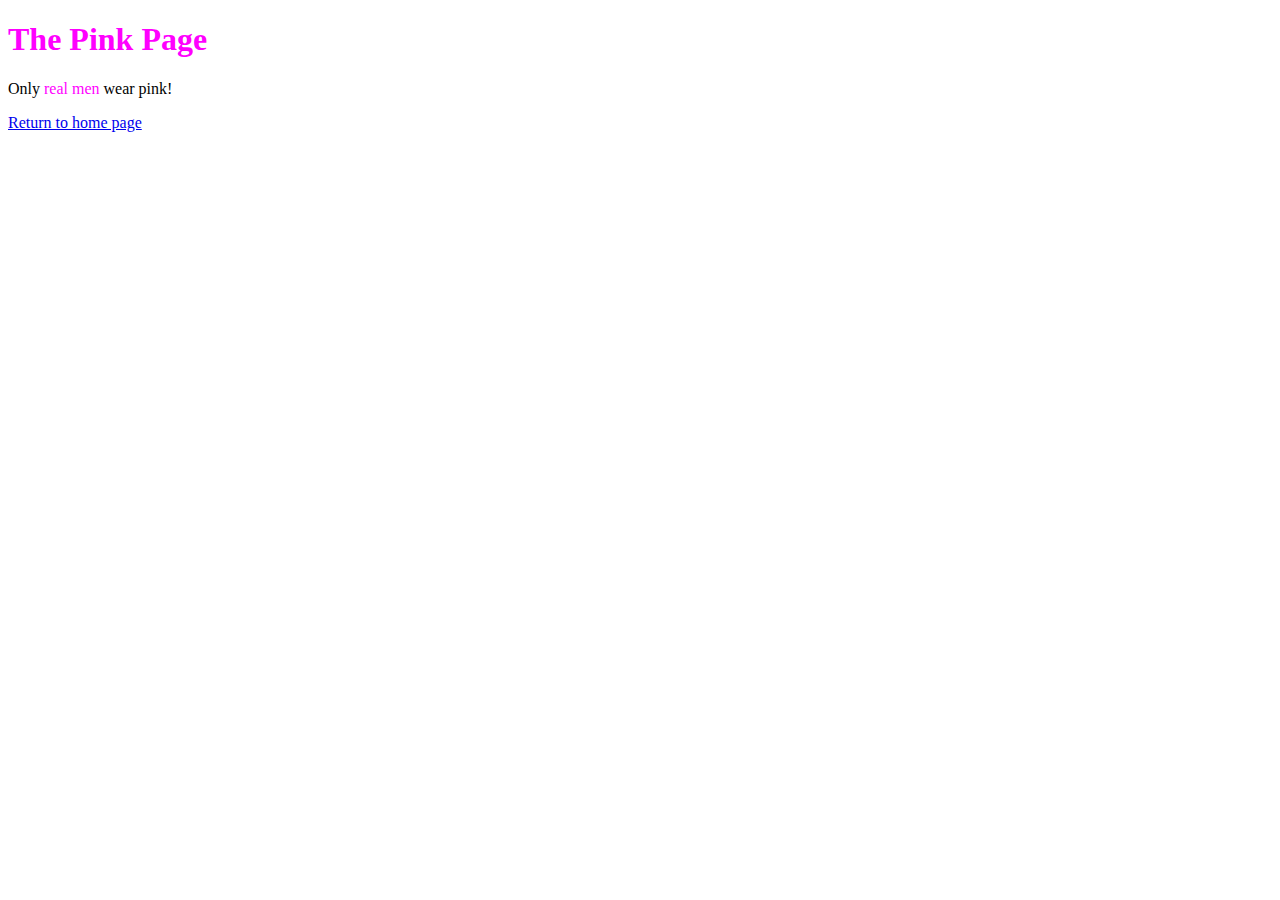
==== pink.html @ 65ce38fc "Change pink to a manly color" ====
<!DOCTYPE html>
<html lang="en">
<head>
  <title>The Pink Page</title>
  <link rel="stylesheet" href="style.css" />
  <meta charset="utf-8" />
</head>
<body>
  <h1 style="color: #F0F">The Pink Page</h1>
  <p>Only <span style="color: #F0F">real men</span> wear pink!</p>

  <p><a href="index.html">Return to home page</a></p>
</body>
</html>
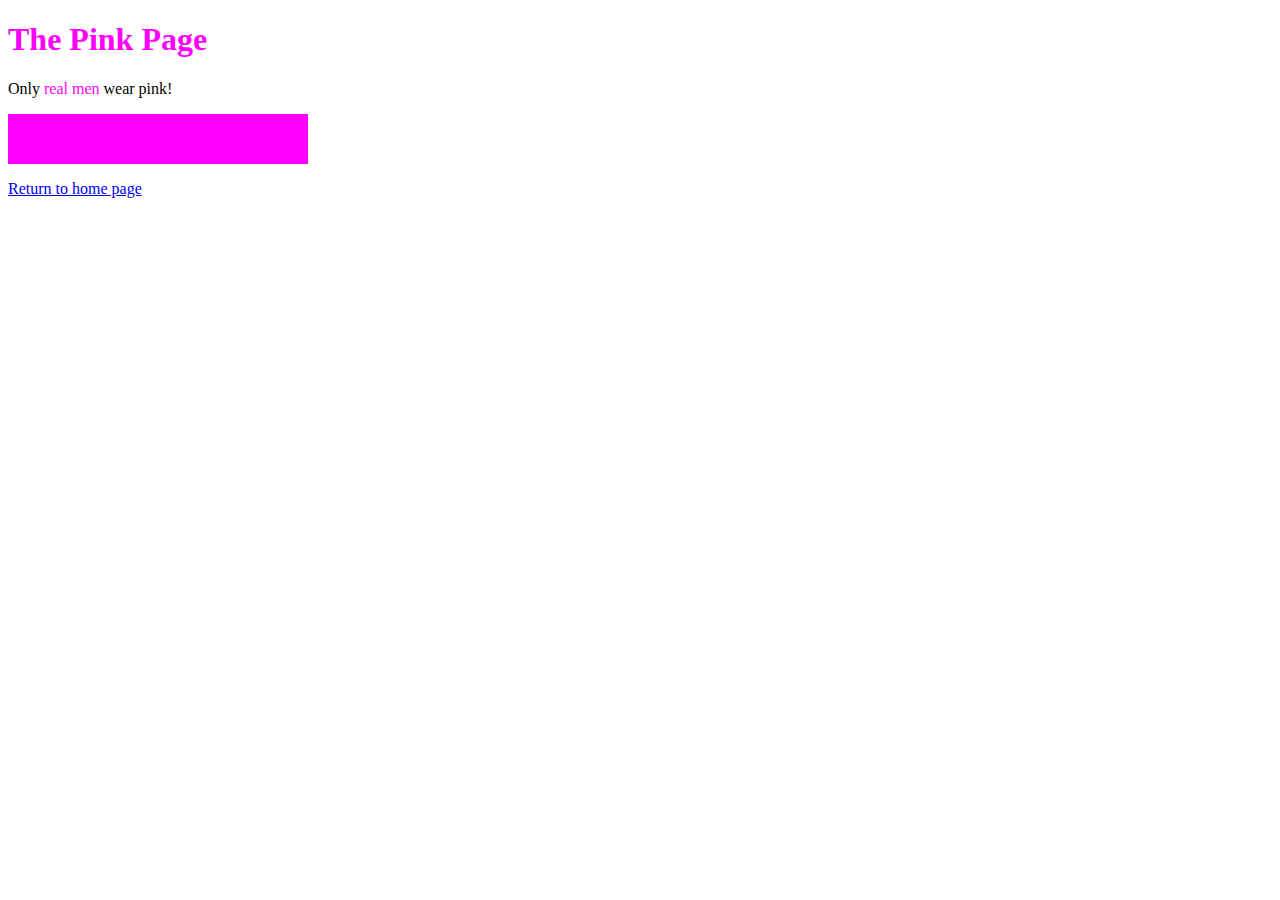
==== commit 45c6ce23: "Add a pink block of color" ====
--- a/pink.html
+++ b/pink.html
@@ -4,10 +4,17 @@
   <title>The Pink Page</title>
   <link rel="stylesheet" href="style.css" />
   <meta charset="utf-8" />
+  <style>
+  div {
+    width: 300px;
+    height: 50px;
+  }
+  </style>
 </head>
 <body>
   <h1 style="color: #F0F">The Pink Page</h1>
   <p>Only <span style="color: #F0F">real men</span> wear pink!</p>
+  <div style="background-color: #F0F"></div>
 
   <p><a href="index.html">Return to home page</a></p>
 </body>
